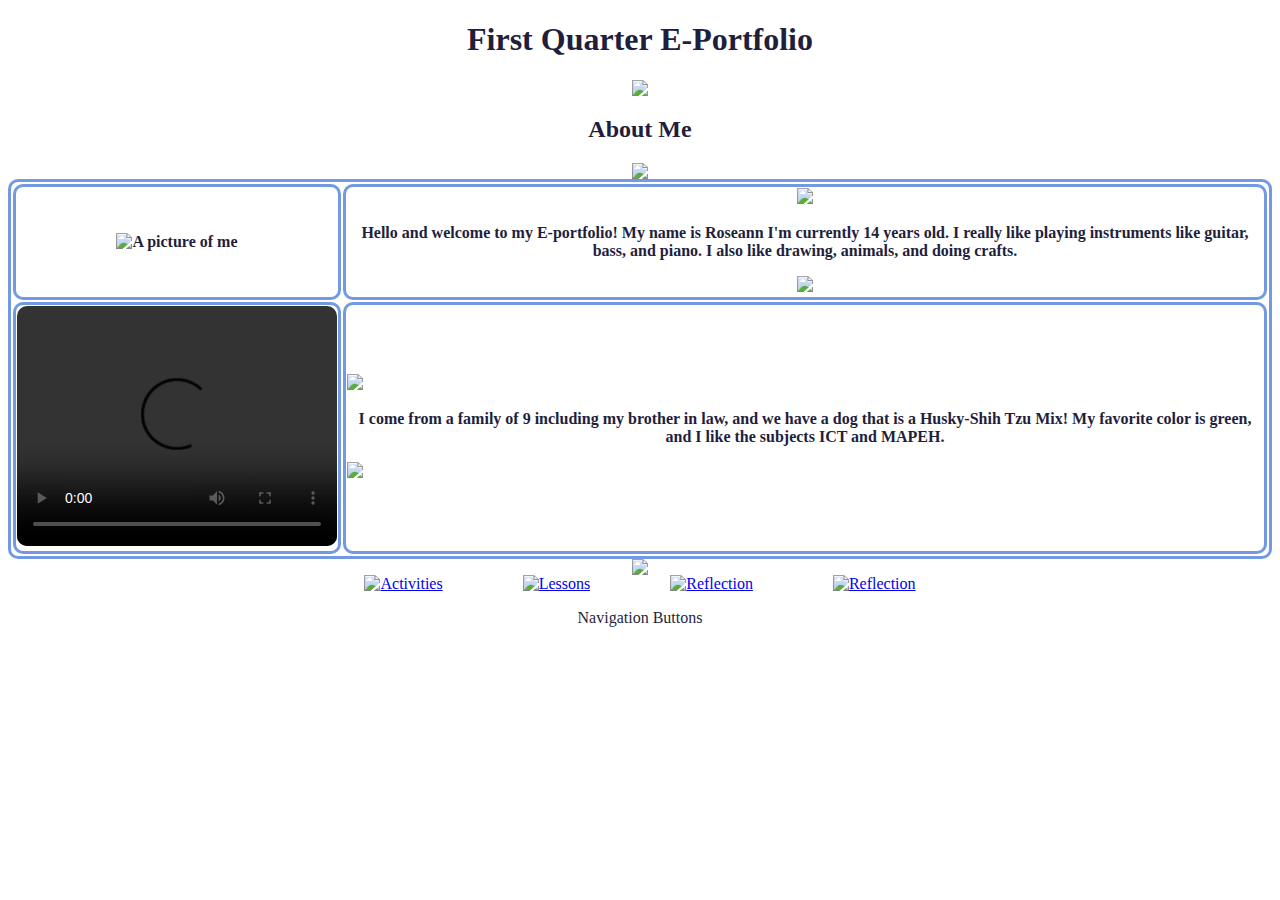
==== index.html @ b01fd5c5 "Add files via upload" ====
<!DOCTYPE html>
<html>

<head>
    <title>
        E-Portfolio
    </title>
    <link rel="stylesheet" href="styles.css">
</head>


<body background="https://i.imgur.com/IXDKtPT.jpeg">

    <h1 style="font-family:comic sans MS;">First Quarter E-Portfolio</h2> 

    <div class="center-images"> 
        <img src="https://pixelsafari.neocities.org/dividers/starsblue.gif">
    </div>
        <h2 style="font-family:comic sans MS;">About Me</h2> 

<div class="center-images">
    <img src="https://cutekawaiiresources.wordpress.com/wp-content/uploads/2014/08/4875748_dcud1.gif">
    </div>

<table class="center" border="3px">
    <tr>
      <th> <img src="https://i.imgur.com/L2YHfWc.jpeg" alt="A picture of me" width="330" height="460"> </th>

      <th bgcolor="white"> <img src="https://cutekawaiiresources.wordpress.com/wp-content/uploads/2014/08/tumblr_lnn19rgexc1qhizsv.gif">
        <p align="center" style="font-family:comic sans MS;"> Hello and welcome to my E-portfolio! My name is Roseann  I'm currently 14 years old. I really like
        playing instruments like guitar, bass, and piano. I also like drawing,
        animals, and doing crafts.
    </p>
    <img src="https://cutekawaiiresources.wordpress.com/wp-content/uploads/2014/08/tumblr_lnn19rgexc1qhizsv.gif">
         </th>
    </tr>
    <tr>
        <td> <video width="320" height="240" controls>
            <source src="https://i.imgur.com/4BCZ9YE.mp4" type="video/mp4">
          </video>
        </td>
        <td bgcolor="White">
        <img src="https://cutekawaiiresources.wordpress.com/wp-content/uploads/2014/08/tumblr_lnn19rgexc1qhizsv.gif">
        <p align="center" style="font-family:comic sans MS;">
            <strong> I come from a family of 9 including my brother in law, and we have a 
            dog that is a Husky-Shih Tzu Mix! My favorite color is green, and I 
            like the subjects ICT and MAPEH. </strong>
        </p>
            <img src="https://cutekawaiiresources.wordpress.com/wp-content/uploads/2014/08/tumblr_lnn19rgexc1qhizsv.gif">
</td>
     </tr>
</table>

<div class="center-images">
    <img src="https://cutekawaiiresources.wordpress.com/wp-content/uploads/2014/08/4875748_dcud1.gif">
    </div>

    <div class="center-images">
        <a href="index.html"><img src="https://i.imgur.com/4Dilqd9.png" alt="Activities" width="100" height="100"></a>
        <a href="activities.html"><img src="https://i.imgur.com/5DjZNCK.png" alt="Lessons" width="100" height="100"></a>
        <a href="#"><img src="https://i.imgur.com/96bUKKE.png" alt="Reflection" width="100" height="100"></a>
        <a href="Reflection.html"><img src="https://i.imgur.com/ShlwQae.png" alt="Reflection" width="100" height="100"></a>

    </div>

    <p size="1" align="center" style="font-family:comic Sans MS;"> Navigation Buttons</p>
    
</body>



</html>
---- styles.css ----
.center-images {
    display: flex;
    justify-content: center;
    gap: 5rem;
}

.center {
    display: block;
    margin-left: auto;
    margin-right: auto;
    width: 100%;
  }
  
          table, th, td {
              border: 3px solid rgb(114, 153, 226);
              border-radius: 10px;
          }
          table.center {
            margin-left: auto;
            margin-right: auto;
          }
  
          video {
              border-radius: 10px;
              overflow: hidden;
          }

          h2 { 
            text-align: center; 

        }

        h1 { 
            text-align: center; 

        }

        body {
            color: rgb(31, 31, 61);
          }
          
          h3 {
            color: rgb(31, 31, 61);
          }
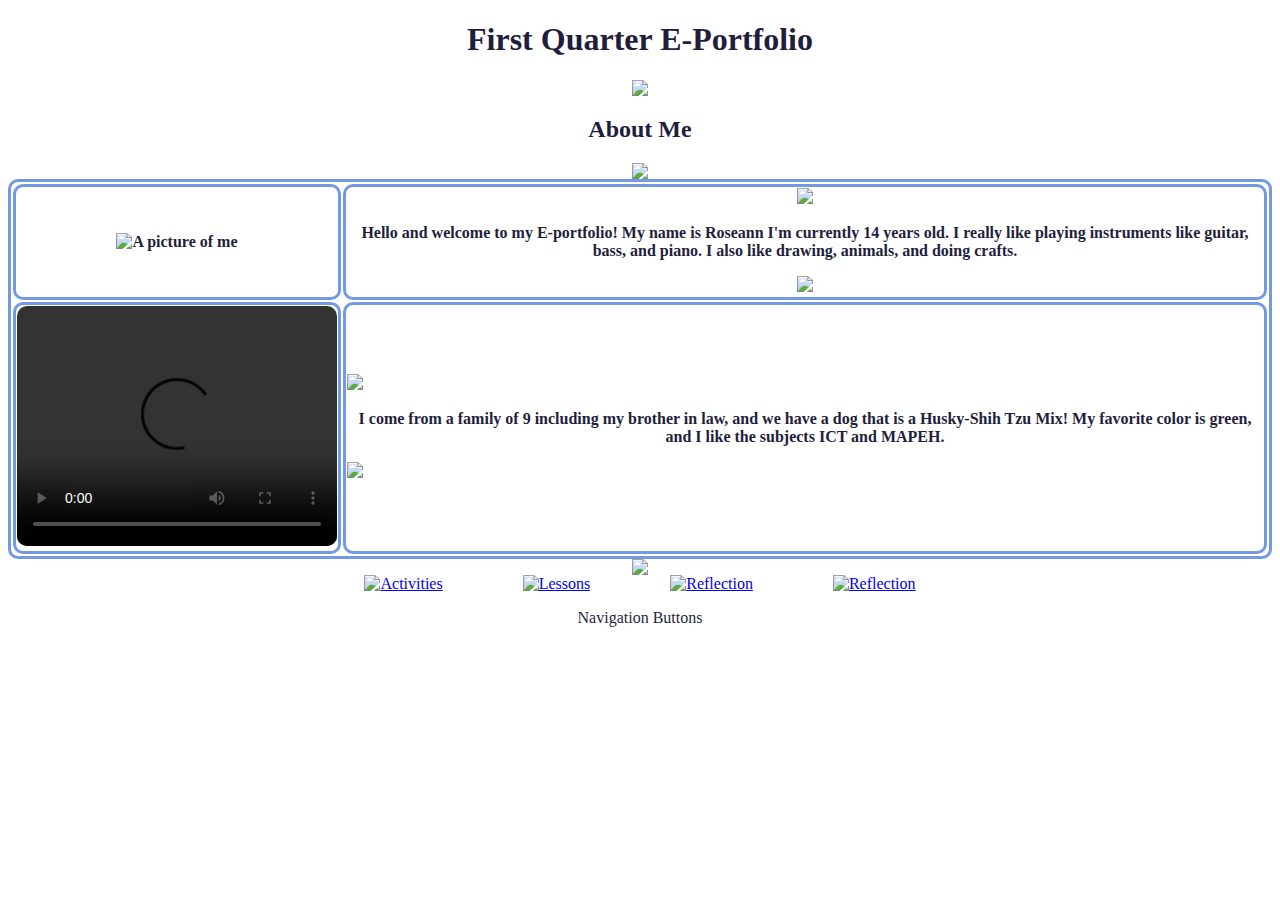
==== commit aa269804: "Add files via upload" ====
--- a/index.html
+++ b/index.html
@@ -58,7 +58,7 @@
     <div class="center-images">
         <a href="index.html"><img src="https://i.imgur.com/4Dilqd9.png" alt="Activities" width="100" height="100"></a>
         <a href="activities.html"><img src="https://i.imgur.com/5DjZNCK.png" alt="Lessons" width="100" height="100"></a>
-        <a href="#"><img src="https://i.imgur.com/96bUKKE.png" alt="Reflection" width="100" height="100"></a>
+        <a href="lessons.html"><img src="https://i.imgur.com/96bUKKE.png" alt="Reflection" width="100" height="100"></a>
         <a href="Reflection.html"><img src="https://i.imgur.com/ShlwQae.png" alt="Reflection" width="100" height="100"></a>
 
     </div>
@@ -67,6 +67,4 @@
     
 </body>
 
-
-
 </html>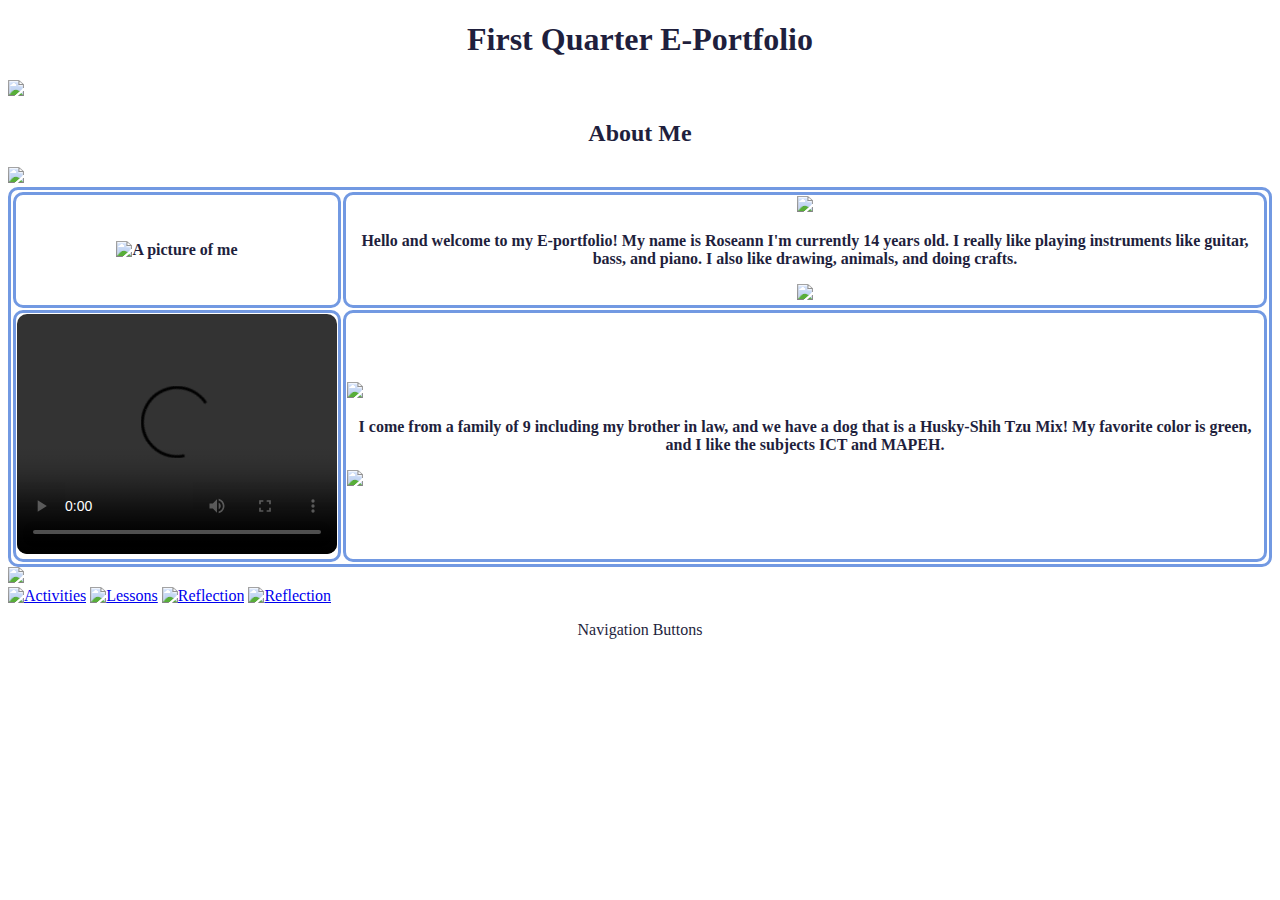
==== commit 51f2a587: "Use git CLI for uploading" ====
--- a/index.html
+++ b/index.html
@@ -1,70 +1,70 @@
-<!DOCTYPE html>
-<html>
-
-<head>
-    <title>
-        E-Portfolio
-    </title>
-    <link rel="stylesheet" href="styles.css">
-</head>
-
-
-<body background="https://i.imgur.com/IXDKtPT.jpeg">
-
-    <h1 style="font-family:comic sans MS;">First Quarter E-Portfolio</h2> 
-
-    <div class="center-images"> 
-        <img src="https://pixelsafari.neocities.org/dividers/starsblue.gif">
-    </div>
-        <h2 style="font-family:comic sans MS;">About Me</h2> 
-
-<div class="center-images">
-    <img src="https://cutekawaiiresources.wordpress.com/wp-content/uploads/2014/08/4875748_dcud1.gif">
-    </div>
-
-<table class="center" border="3px">
-    <tr>
-      <th> <img src="https://i.imgur.com/L2YHfWc.jpeg" alt="A picture of me" width="330" height="460"> </th>
-
-      <th bgcolor="white"> <img src="https://cutekawaiiresources.wordpress.com/wp-content/uploads/2014/08/tumblr_lnn19rgexc1qhizsv.gif">
-        <p align="center" style="font-family:comic sans MS;"> Hello and welcome to my E-portfolio! My name is Roseann  I'm currently 14 years old. I really like
-        playing instruments like guitar, bass, and piano. I also like drawing,
-        animals, and doing crafts.
-    </p>
-    <img src="https://cutekawaiiresources.wordpress.com/wp-content/uploads/2014/08/tumblr_lnn19rgexc1qhizsv.gif">
-         </th>
-    </tr>
-    <tr>
-        <td> <video width="320" height="240" controls>
-            <source src="https://i.imgur.com/4BCZ9YE.mp4" type="video/mp4">
-          </video>
-        </td>
-        <td bgcolor="White">
-        <img src="https://cutekawaiiresources.wordpress.com/wp-content/uploads/2014/08/tumblr_lnn19rgexc1qhizsv.gif">
-        <p align="center" style="font-family:comic sans MS;">
-            <strong> I come from a family of 9 including my brother in law, and we have a 
-            dog that is a Husky-Shih Tzu Mix! My favorite color is green, and I 
-            like the subjects ICT and MAPEH. </strong>
-        </p>
-            <img src="https://cutekawaiiresources.wordpress.com/wp-content/uploads/2014/08/tumblr_lnn19rgexc1qhizsv.gif">
-</td>
-     </tr>
-</table>
-
-<div class="center-images">
-    <img src="https://cutekawaiiresources.wordpress.com/wp-content/uploads/2014/08/4875748_dcud1.gif">
-    </div>
-
-    <div class="center-images">
-        <a href="index.html"><img src="https://i.imgur.com/4Dilqd9.png" alt="Activities" width="100" height="100"></a>
-        <a href="activities.html"><img src="https://i.imgur.com/5DjZNCK.png" alt="Lessons" width="100" height="100"></a>
-        <a href="lessons.html"><img src="https://i.imgur.com/96bUKKE.png" alt="Reflection" width="100" height="100"></a>
-        <a href="Reflection.html"><img src="https://i.imgur.com/ShlwQae.png" alt="Reflection" width="100" height="100"></a>
-
-    </div>
-
-    <p size="1" align="center" style="font-family:comic Sans MS;"> Navigation Buttons</p>
-    
-</body>
-
+<!DOCTYPE html>
+<html>
+
+<head>
+    <title>
+        E-Portfolio
+    </title>
+    <link rel="stylesheet" href="styles.css">
+</head>
+
+
+<body background="https://i.imgur.com/IXDKtPT.jpeg">
+
+    <h1 style="font-family:comic sans MS;">First Quarter E-Portfolio</h2> 
+
+    <div class="center-images"> 
+        <img src="https://pixelsafari.neocities.org/dividers/starsblue.gif">
+    </div>
+        <h2 style="font-family:comic sans MS;">About Me</h2> 
+
+<div class="center-images">
+    <img src="https://cutekawaiiresources.wordpress.com/wp-content/uploads/2014/08/4875748_dcud1.gif">
+    </div>
+
+<table class="center" border="3px">
+    <tr>
+      <th> <img src="https://i.imgur.com/L2YHfWc.jpeg" alt="A picture of me" width="330" height="460"> </th>
+
+      <th bgcolor="white"> <img src="https://cutekawaiiresources.wordpress.com/wp-content/uploads/2014/08/tumblr_lnn19rgexc1qhizsv.gif">
+        <p align="center" style="font-family:comic sans MS;"> Hello and welcome to my E-portfolio! My name is Roseann  I'm currently 14 years old. I really like
+        playing instruments like guitar, bass, and piano. I also like drawing,
+        animals, and doing crafts.
+    </p>
+    <img src="https://cutekawaiiresources.wordpress.com/wp-content/uploads/2014/08/tumblr_lnn19rgexc1qhizsv.gif">
+         </th>
+    </tr>
+    <tr>
+        <td> <video width="320" height="240" controls>
+            <source src="https://i.imgur.com/4BCZ9YE.mp4" type="video/mp4">
+          </video>
+        </td>
+        <td bgcolor="White">
+        <img src="https://cutekawaiiresources.wordpress.com/wp-content/uploads/2014/08/tumblr_lnn19rgexc1qhizsv.gif">
+        <p align="center" style="font-family:comic sans MS;">
+            <strong> I come from a family of 9 including my brother in law, and we have a 
+            dog that is a Husky-Shih Tzu Mix! My favorite color is green, and I 
+            like the subjects ICT and MAPEH. </strong>
+        </p>
+            <img src="https://cutekawaiiresources.wordpress.com/wp-content/uploads/2014/08/tumblr_lnn19rgexc1qhizsv.gif">
+</td>
+     </tr>
+</table>
+
+<div class="center-images">
+    <img src="https://cutekawaiiresources.wordpress.com/wp-content/uploads/2014/08/4875748_dcud1.gif">
+    </div>
+
+    <div class="center-images">
+        <a href="index.html"><img src="https://i.imgur.com/4Dilqd9.png" alt="Activities" width="100" height="100"></a>
+        <a href="activities.html"><img src="https://i.imgur.com/5DjZNCK.png" alt="Lessons" width="100" height="100"></a>
+        <a href="lessons.html"><img src="https://i.imgur.com/96bUKKE.png" alt="Reflection" width="100" height="100"></a>
+        <a href="Reflection.html"><img src="https://i.imgur.com/ShlwQae.png" alt="Reflection" width="100" height="100"></a>
+
+    </div>
+
+    <p size="1" align="center" style="font-family:comic Sans MS;"> Navigation Buttons</p>
+    
+</body>
+
 </html>--- a/styles.css
+++ b/styles.css
@@ -1,3 +1,4 @@
+<<<<<<< HEAD
 .center-images {
     display: flex;
     justify-content: center;
@@ -44,3 +45,56 @@
           }
           
 
+=======
+
+.center-images {
+    display: flex;
+    justify-content: center;
+    gap: 5rem;
+}
+
+
+.center {
+    display: block;
+    margin-left: auto;
+    margin-right: auto;
+    width: 100%;
+  }
+  
+          table, th, td {
+              border: 3px solid rgb(114, 153, 226);
+              border-radius: 10px;
+          }
+          table.center {
+            margin-left: auto;
+            margin-right: auto;
+          }
+  
+          video {
+              border-radius: 10px;
+              overflow: hidden;
+          }
+
+          h2 { 
+            text-align: center; 
+
+        }
+
+        h1 { 
+            text-align: center; 
+
+        }
+
+        body {
+            color: rgb(31, 31, 61);
+            font-family:comic sans MS
+          }
+          
+          h3 {
+            color: rgb(31, 31, 61);
+          }
+          
+          span.test2 {
+            writing-mode: vertical-rl;
+          }
+>>>>>>> ecece5d (Use git CLI for uploading)
